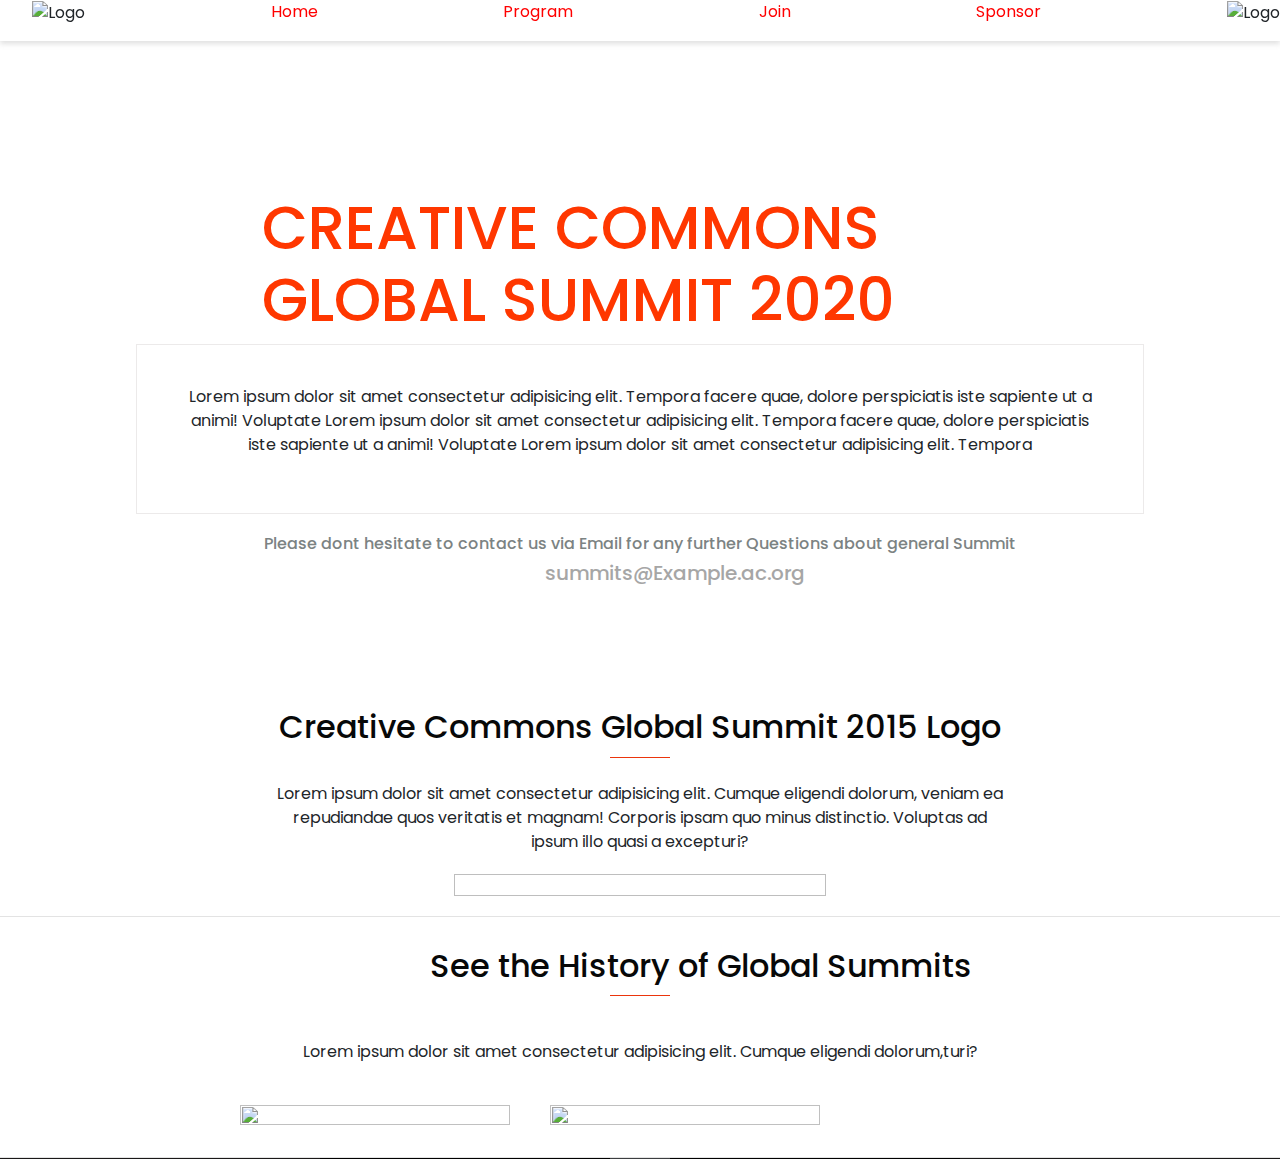
==== about.html @ 80ba50d9 "Added desktop version" ====
<!DOCTYPE html>
<html lang="en">
  <head>
    <meta charset="UTF-8" />
    <meta http-equiv="X-UA-Compatible" content="IE=edge" />
    <meta name="viewport" content="width=device-width, initial-scale=1.0" />
    <title>Document</title>
    <link
      rel="stylesheet"
      href="https://cdn.jsdelivr.net/npm/bootstrap@5.2.2/dist/css/bootstrap.min.css"
    />

    <link rel="stylesheet" href="./about.css"/>

    <link rel="preconnect" href="https://fonts.googleapis.com">
<link rel="preconnect" href="https://fonts.gstatic.com" crossorigin>
<link href="https://fonts.googleapis.com/css2?family=Lato:wght@100&family=Poppins:ital,wght@0,100;0,200;0,300;0,400;0,500;0,600;0,700;1,100;1,200&display=swap" rel="stylesheet">
  </head>
  <body>
    <header>
    <img src="./Images/Hamburger_icon.svg.png" class="hamburger" alt="" />
      <ul class="menu-items">
        <img src="./Images/Cross-Icon.png" class="Cross-Icon" alt="" />
        <li class="menu-item-mobile">
          <a href="./index.html">Home</a>
        </li>
        <li class="menu-item-mobile">
          <a href="#">Program</a>
        </li>
        <li class="menu-item-mobile">
          <a href="#">Join</a>
        </li>
        <li class="menu-item-mobile">
          <a href="#">Sponsor</a>
        </li>
        <li class="menu-item-mobile">
          <a href="#">Help</a>
        </li>
      </ul>
      <ul class="nav-list">
        <li class="menu-item">
          <img src="./Images/My-Logo.png" alt="Logo">
        </li>
        <li class="menu-item">
          <a href="/index.html">Home</a>
        </li>
        <li class="menu-item">
          <a href="#">Program</a>
        </li>
        <li class="menu-item">
          <a href="#">Join</a>
        </li>
        <li class="menu-item">
          <a href="#">Sponsor</a>
        </li>
        <li class="menu-item">
          <img src="./Images/My-Logo.png" alt="Logo">
        </li>
      </ul>
    </header>
    <div id="home">
      <div id="title">
        <h1>CREATIVE COMMONS GLOBAL SUMMIT 2020</h1>
      </div>
      <div id="description">
        <p>
          Lorem ipsum dolor sit amet consectetur adipisicing elit. Tempora
          facere quae, dolore perspiciatis iste sapiente ut a animi! Voluptate
          Lorem ipsum dolor sit amet consectetur adipisicing elit. Tempora
          facere quae, dolore perspiciatis iste sapiente ut a animi! Voluptate
          Lorem ipsum dolor sit amet consectetur adipisicing elit. Tempora
         
        </p>
      </div>
      <div id="time">
        <h6>Please dont hesitate to contact us via Email for any further Questions about general Summit</h6>
        <h5>summits@Example.ac.org</h5>
      </div>
    </div>
    <div class="section-one">
       <h2>Creative Commons Global Summit 2015 Logo</h2>
       <hr>
       <p>Lorem ipsum dolor sit amet consectetur adipisicing elit. Cumque eligendi dolorum, veniam ea repudiandae quos veritatis et magnam! Corporis ipsam quo minus distinctio. Voluptas ad ipsum illo quasi a excepturi?</p>
       <img src="./Images/CC_Global_Summit_2015.png" alt="">
    </div>
    <div class="section-two">
      <h2>See the History of Global Summits</h2>
       <hr>
       <p>Lorem ipsum dolor sit amet consectetur adipisicing elit. Cumque eligendi dolorum,turi?</p>
       <div id="Image">
        <img src="./Images/summit-2011.png" alt="">
       <img src="./Images/summit-2013.png" alt="">
       </div>
    </div>
      <footer>
        <div id="footer-div">
          <h2>Partners</h2>
           <hr>
          <img src="./Images/apple-logo'.png" alt="">
          <img src="./Images/android-logo-0.png" alt="">
          <img src="./Images/airbnb.png" alt="">
          <img src="./Images/hp.png" alt="">
          <img src="./Images/google.png" alt="">
          <img src="./Images/yamaha.png"alt="">
          <h5>Lorem ipsum dolor sit amet consectetur, adipisicing elit. Molestias, minus?</h5>
          <p>Lorem ipsum dolor sit amet consectetur adipisicing elit. Odit corrupti et exercitationem architecto quo, saepe ex eaque nam est deserunt magnam repellendus incidunt error quae a natus sunt, ea quaerat.</p>
        </div>
      </footer>
   
   <script src="./index.js"></script>
  </body>
</html>
---- about.css ----
* {
  font-family: 'Lato', sans-serif;
  font-family: 'Poppins', sans-serif;
}

.hamburger {
  width: 40px;
  height: 40px;
  margin: 10px 10px;
}

.Cross-Icon {
  width: 40px;
  height: 40px;
  margin-left: 10px;
  float: left;
  margin-top: 10px;
}

.menu-items {
  display: none;
  margin: 0;
  padding: 9px 0;
  list-style: none;
  flex-direction: column;
  position: fixed;
  width: 100%;
  left: 0;
  top: 0;
  z-index: 100;
  backdrop-filter: blur(7px);
  -webkit-backdrop-filter: blur(10px);
  background: rgba(229, 216, 189, 0.7);
  box-shadow: 0 8px 32px 0 rgba(31, 38, 135, 0.37);
  height: 100%;
}

.menu-item-mobile {
  width: 100%;
  height: 20%;
  text-align: center;
  font-size: 40px;
  border-bottom: 1px solid rgb(129, 117, 117);
}

.menu-item-mobile a {
  color: rgb(255, 72, 0);
  text-decoration: none;
  transition: 1s;
}

.nav-list {
  display: none;
}

.df {
  display: flex;
}

#home {
  padding: 75px 10px;
  justify-content: center;
  background-image: url(./Images/main_background.png);
}

.p-icon img {
  display: flex;
  width: 50px;
  margin-top: 25px;
}

.section-one img {
  display: flex;
  width: 60%;
  margin: auto;
  padding: 10px;
  border: 1px solid rgb(190, 190, 190);
}

.section-two img {
  display: flex;
  width: 90%;
  margin: auto;
  padding: 5px;
  height: 30%;
}

hr {
  width: 60px;
  margin: auto;
}

#home img {
  width: 90%;
}

#greeting {
  color: hsl(6deg, 82%, 59%);
  font-size: 20px;
}

#title h1 {
  font-size: 40px;
  width: 89%;
  color: rgb(255, 55, 0);
}

#time h5 {
  margin-left: 70px;
  color: rgb(166, 166, 166);
}

.section-one {
  border-bottom: 1px solid rgb(213, 213, 213);
  padding: 10px;
}

.section-one h2 {
  color: rgb(7, 8, 8);
  width: 80%;
  text-align: center;
  margin: auto;
  display: flex;
  padding-bottom: 10px;
}

.section-one p {
  display: flex;
  align-content: center;
}

.section-two {
  width: 100%;
  margin: auto;
  border-bottom: 1px solid rgb(213, 213, 213);
  padding: 20px;
}

.section-two h2 {
  color: rgb(7, 8, 8);
  width: 80%;
  text-align: center;
  margin: auto;
  display: flex;
  padding: 10px;
}

footer {
  background-color: rgb(29, 40, 40);
  color: #fff;
}

#footer-div h2 {
  display: flex;
  width: 100px;
  margin: auto;
  padding: 10px;
}

#footer-div h5,
#footer-div p {
  display: none;
}

#footer-div img {
  flex-direction: row;
  height: 60px;
  margin-left: 31px;
  justify-content: center;
  size: 20;
  padding: 10px;
}

@media screen and (min-width: 768px) {
  body {
    background-color: #fff;
    display: flex;
    flex-direction: column;
    margin: auto;
  }

  .nav-list {
    max-width: 100%;
    flex-direction: row;
    display: flex;
    align-items: center;
    justify-content: space-between;
    list-style: none;
    text-decoration: none;
    z-index: 100;
  }

  .menu-items {
    display: none;
  }

  header {
    width: 100%;
    height: auto;
    position: fixed;
    z-index: 500;
    box-shadow: 0 3px 5px rgba(155, 155, 155, 0.3);
    background: rgba(255, 255, 255, 0.5);
    top: 0;
  }

  .hamburger {
    display: none;
  }

  .Cross-Icon {
    display: none;
  }

  .menu-item a {
    display: flex;
    flex-direction: row;
    color: red;
    text-decoration: none;
    width: auto;
    gap: 10px;
  }

  .menu-item img {
    width: 200px;
    height: 90px;
  }

  #description {
    display: flex;
    width: 80%;
    height: 20%;
    margin: auto;
    padding: 40px;
    background-color: #fff;
    border: 1px solid rgb(236, 234, 234);
    text-align: center;
  }

  #home {
    padding-top: 15%;
    background-image: url(./Images/main_background.png);
  }

  #title {
    display: flex;
    color: rgb(255, 55, 0);
    width: 60%;
    justify-items: center;
    margin: auto;
  }

  #title h1 {
    font-size: 60px;
  }

  #time {
    display: flex;
    flex-direction: column;
    width: 70%;
    margin: auto;
    padding: 20px;
    align-items: center;
    color: rgb(124, 131, 131);
  }

  .section-one {
    display: flex;
    flex-direction: column;
    width: 100%;
    margin: auto;
    padding: 20px;
    text-align: center;
    border-bottom: 1px solid rgb(227, 227, 227);
  }

  .section-one hr,
  .section-two hr {
    width: 60px;
    margin: auto;
    color: rgb(235, 53, 12);
    opacity: 20;
    padding: 12px;
  }

  .section-one h2 {
    display: flex;
    width: auto;
    margin: auto;
  }

  .section-one p {
    width: 60%;
    margin: auto;
    padding-bottom: 20px;
  }

  .section-one img {
    width: 30%;
    margin: auto;
  }

  .section-two {
    width: 100%;
    margin: auto;
    padding: 20px;
    text-align: center;
    border-bottom: 1px solid rgb(227, 227, 227);
  }

  .section-two h2 {
    width: auto;
    margin-left: 400px;
  }

  .section-two #Image {
    display: flex;
    width: 50%;
    margin-left: 200px;
    align-items: center;
  }

  .section-two p {
    padding: 20px;
  }

  footer {
    display: flex;
    text-align: center;
    color: aliceblue;
    background-color: rgb(26, 25, 25);
  }

  #footer-div {
    width: 50%;
    margin: auto;
    align-items: flex-start;
    background-color: black;
  }

  #footer-div h5 {
    padding: 10px;
  }

  #footer-div img,
  #footer-div h2 {
    display: none;
  }
}
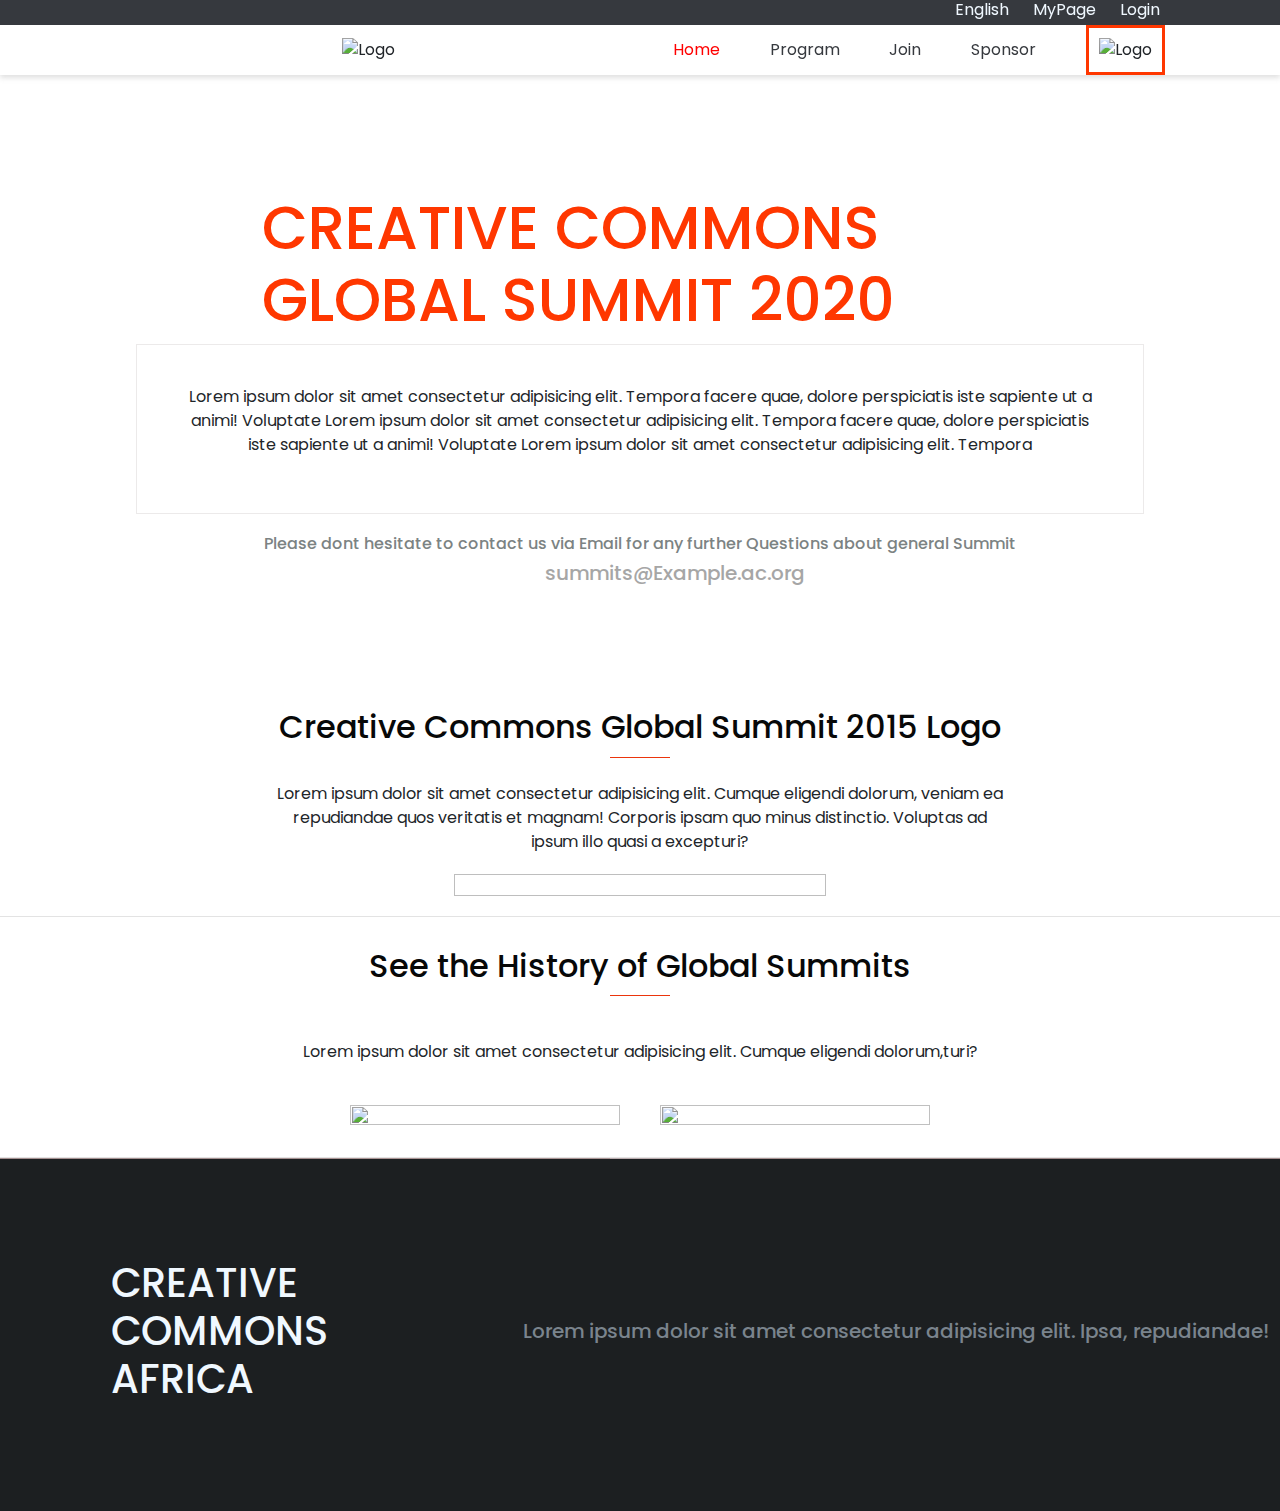
==== commit f2868df9: "Added all the changes suggested by the reviewer" ====
--- a/about.html
+++ b/about.html
@@ -18,6 +18,7 @@
   </head>
   <body>
     <header>
+      <nav>
     <img src="./Images/Hamburger_icon.svg.png" class="hamburger" alt="" />
       <ul class="menu-items">
         <img src="./Images/Cross-Icon.png" class="Cross-Icon" alt="" />
@@ -37,11 +38,21 @@
           <a href="#">Help</a>
         </li>
       </ul>
+      <div class="myLinks">
+        <ul>
+          <li><a href="www.facebook.com"></a> <img src="./Images/fb.icon.png" alt=""></li>
+          <li><a href="www.gooogle.com"></a><img src="./Images/Twttr-logo.png" alt=""></li>
+          <li><a href="#">English</a></li>
+          <li><a href="about.html">MyPage</a></li>
+          <li><a href="/index.html">Login</a></li>
+        </ul>
+      </div> 
+
       <ul class="nav-list">
         <li class="menu-item">
-          <img src="./Images/My-Logo.png" alt="Logo">
+          <img src="./Images/CC_Global_Summit_2015.png" id="myLoogo" alt="Logo">
         </li>
-        <li class="menu-item">
+        <li class="menu-item" id="home-about">
           <a href="/index.html">Home</a>
         </li>
         <li class="menu-item">
@@ -54,9 +65,11 @@
           <a href="#">Sponsor</a>
         </li>
         <li class="menu-item">
-          <img src="./Images/My-Logo.png" alt="Logo">
+          <img src="./Images/My-Logo.png" id="myLoogo2" alt="Logo">
         </li>
       </ul>
+      </ul>
+    </nav>
     </header>
     <div id="home">
       <div id="title">
@@ -99,14 +112,20 @@
           <img src="./Images/apple-logo'.png" alt="">
           <img src="./Images/android-logo-0.png" alt="">
           <img src="./Images/airbnb.png" alt="">
-          <img src="./Images/hp.png" alt="">
-          <img src="./Images/google.png" alt="">
-          <img src="./Images/yamaha.png"alt="">
           <h5>Lorem ipsum dolor sit amet consectetur, adipisicing elit. Molestias, minus?</h5>
           <p>Lorem ipsum dolor sit amet consectetur adipisicing elit. Odit corrupti et exercitationem architecto quo, saepe ex eaque nam est deserunt magnam repellendus incidunt error quae a natus sunt, ea quaerat.</p>
         </div>
       </footer>
-   
+      <div id="footer-div-two">
+        <h1>CREATIVE COMMONS AFRICA</h1>
+       <h5>Lorem ipsum dolor sit amet consectetur adipisicing elit. Ipsa, repudiandae!</h5>
+    </div>
+
+    <div id="footer-div-3">
+
+      <img src="./Images/creative-commons.png" alt="">
+     <h5>Lorem ipsum dolor sit amet consectetur adipisicing elit. Ipsa, repudiandae!</h5>
+  </div>
    <script src="./index.js"></script>
   </body>
 </html>
--- a/about.css
+++ b/about.css
@@ -7,6 +7,10 @@
   width: 40px;
   height: 40px;
   margin: 10px 10px;
+}
+
+.myLinks {
+  display: none;
 }
 
 .Cross-Icon {
@@ -141,12 +145,11 @@
   width: 80%;
   text-align: center;
   margin: auto;
-  display: flex;
   padding: 10px;
 }
 
 footer {
-  background-color: rgb(29, 40, 40);
+  background-color: rgb(65, 65, 65);
   color: #fff;
 }
 
@@ -165,13 +168,109 @@
 #footer-div img {
   flex-direction: row;
   height: 60px;
-  margin-left: 31px;
+  margin-left: 24px;
   justify-content: center;
   size: 20;
   padding: 10px;
+  filter: grayscale(100%) contrast(30%);
+}
+
+#footer-div-two {
+  display: none;
+}
+
+#footer-div-3 {
+  display: flex;
+  align-items: center;
+}
+
+#footer-div-3 img {
+  width: 50%;
+  height: auto;
+}
+
+#footer-div-3 h5 {
+  font-size: 10px;
 }
 
 @media screen and (min-width: 768px) {
+  nav .myLinks {
+    height: 25px;
+    width: 100%;
+    display: flex;
+    justify-content: end;
+    padding-right: 10px;
+    align-items: center;
+    background-color: #36393e;
+    color: #fff;
+  }
+
+  nav .myLinks li {
+    color: #fff;
+    display: inline-flex;
+    list-style: none;
+    align-items: center;
+    padding: 10px;
+    text-decoration: none;
+    filter: grayscale (50%) contrast(50%);
+  }
+
+  .menu-item a {
+    display: flex;
+    flex-direction: row;
+    color: #36393e;
+    text-decoration: none;
+    width: auto;
+    gap: 10px;
+  }
+
+  nav .myLinks ul {
+    margin-right: 100px;
+  }
+
+  nav .myLinks li a {
+    display: flex;
+    color: aliceblue;
+    margin-top: 10px;
+    text-decoration: none;
+  }
+
+  nav #myLoogo {
+    margin-left: 300px;
+    margin-right: 218px;
+    padding: 10px;
+    height: 100px;
+    width: 200px;
+  }
+
+  nav #myLoogo2 {
+    margin-right: 115px;
+    width: 120px;
+    height: 70px;
+    border: 3px solid rgb(255, 55, 0);
+  }
+
+  #home-about a {
+    color: red;
+  }
+
+  .menu-item img {
+    padding: 10px;
+    width: 120px;
+    height: 70px;
+  }
+
+  .section-one img {
+    width: 30%;
+    margin: auto;
+  }
+
+  nav .myLinks li img {
+    width: 20px;
+    display: flex;
+    filter: grayscale (50%) contrast(50%);
+  }
+
   body {
     background-color: #fff;
     display: flex;
@@ -188,6 +287,7 @@
     list-style: none;
     text-decoration: none;
     z-index: 100;
+    margin-bottom: 0;
   }
 
   .menu-items {
@@ -200,7 +300,7 @@
     position: fixed;
     z-index: 500;
     box-shadow: 0 3px 5px rgba(155, 155, 155, 0.3);
-    background: rgba(255, 255, 255, 0.5);
+    background: rgba(255, 255, 255);
     top: 0;
   }
 
@@ -210,20 +310,6 @@
 
   .Cross-Icon {
     display: none;
-  }
-
-  .menu-item a {
-    display: flex;
-    flex-direction: row;
-    color: red;
-    text-decoration: none;
-    width: auto;
-    gap: 10px;
-  }
-
-  .menu-item img {
-    width: 200px;
-    height: 90px;
   }
 
   #description {
@@ -295,11 +381,6 @@
     padding-bottom: 20px;
   }
 
-  .section-one img {
-    width: 30%;
-    margin: auto;
-  }
-
   .section-two {
     width: 100%;
     margin: auto;
@@ -309,14 +390,14 @@
   }
 
   .section-two h2 {
-    width: auto;
-    margin-left: 400px;
+    width: 100%;
+    text-align: center;
   }
 
   .section-two #Image {
     display: flex;
     width: 50%;
-    margin-left: 200px;
+    margin: auto;
     align-items: center;
   }
 
@@ -328,14 +409,14 @@
     display: flex;
     text-align: center;
     color: aliceblue;
-    background-color: rgb(26, 25, 25);
+    background-color: rgb(164, 143, 143);
   }
 
   #footer-div {
     width: 50%;
     margin: auto;
     align-items: flex-start;
-    background-color: black;
+    background-color: rgb(170, 147, 147);
   }
 
   #footer-div h5 {
@@ -346,4 +427,22 @@
   #footer-div h2 {
     display: none;
   }
-}
+
+  #footer-div-two {
+    background-color: #1c1f21;
+    display: flex;
+    color: rgb(122, 132, 141);
+    justify-content: center;
+    align-items: center;
+  }
+
+  #footer-div-two h1 {
+    padding: 100px;
+    color: aliceblue;
+    width: 40%;
+  }
+
+  #footer-div-3 {
+    display: none;
+  }
+}
